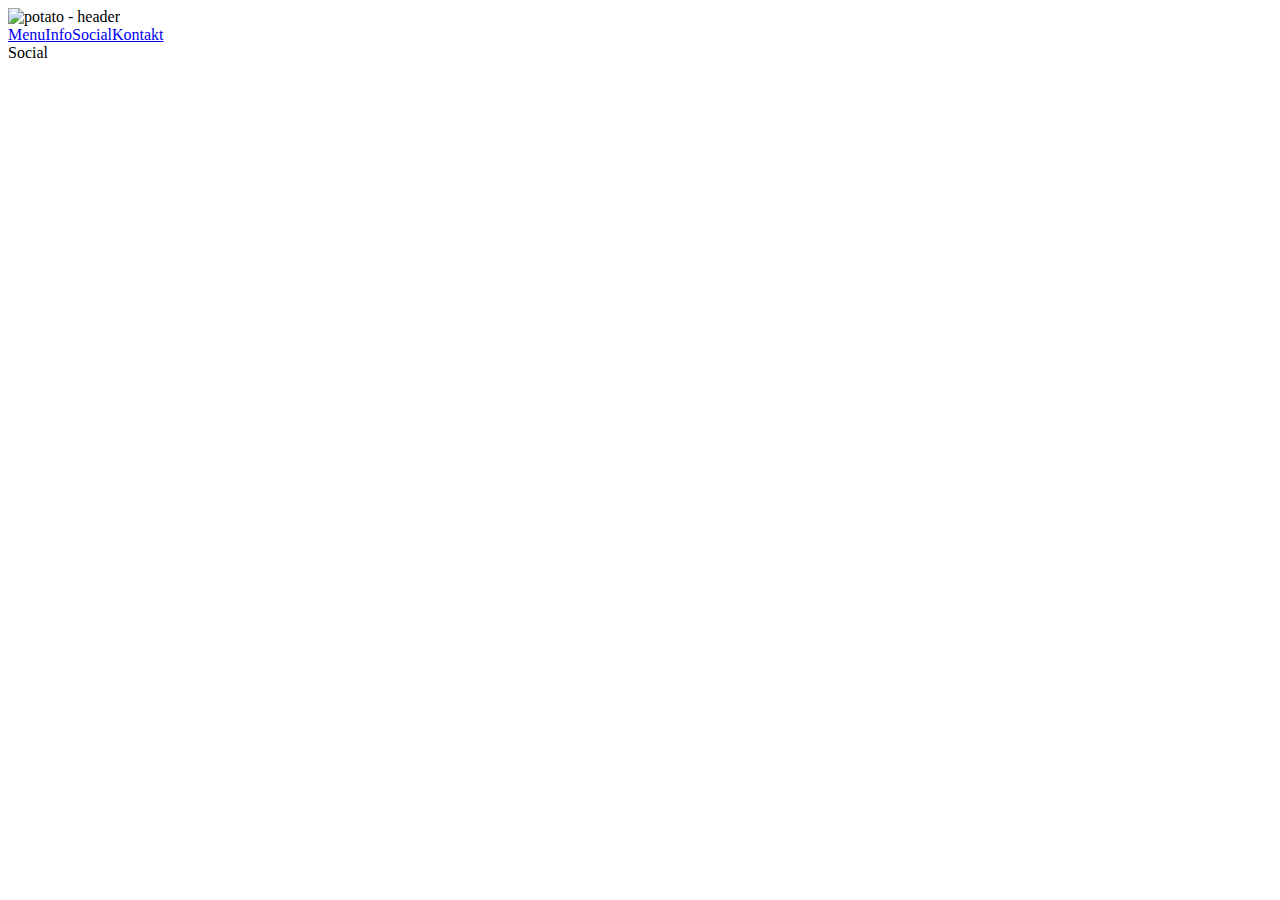
==== social.html @ dd363699 "Add files via upload" ====
<!doctype html>
<html lang="pl">

<head>
    <meta charset="utf-8" />
    <meta name="viewport" content="width=device-width, initial-scale=1.0">

    <title>Fhame</title>

    <link href="https://fonts.googleapis.com/css2?family=Teko&display=swap" rel="stylesheet">
    <link rel="icon" href="ikona.ico">
    <link rel="shortcut icon" href="Icon\Icon.ico" type="image/x-icon">

    <link rel="stylesheet" href="Style.css">

    <style>
    </style>
</head>

<body>
    <div id="wrapper">
        <header>
            <img class="big" src="Icon\baner.png" alt="potato - header" />
        </header>

        <nav>
            <a class="menu" href="index.html">Menu</a><a class="menu" href="Informacje.html">Info</a><a class="menu active" href="Social.html">Social</a><a class="menu" href="Kontakt.html">Kontakt</a>
        </nav>

        <section>
            <article></article>
        </section>
        <footer></footer>
    </div>

    <div id="patch508">
        <a>Social</a><br />
    </div>
</body>

</html>
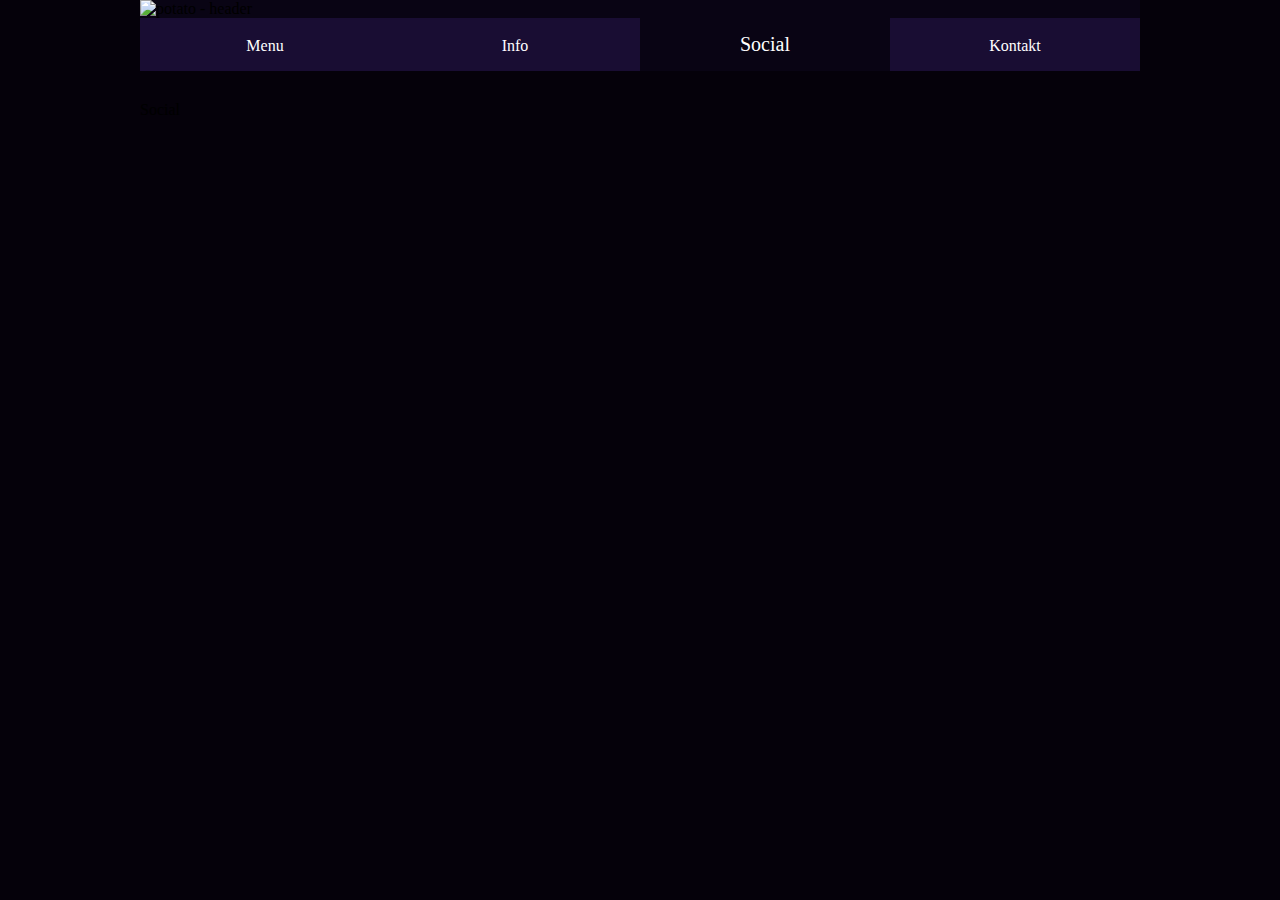
==== commit e1190b25: "Update social.html" ====
--- a/social.html
+++ b/social.html
@@ -11,7 +11,7 @@
     <link rel="icon" href="ikona.ico">
     <link rel="shortcut icon" href="Icon\Icon.ico" type="image/x-icon">
 
-    <link rel="stylesheet" href="Style.css">
+    <link rel="stylesheet" href="style.css">
 
     <style>
     </style>
@@ -38,4 +38,4 @@
     </div>
 </body>
 
-</html>+</html>
--- a/style.css
+++ b/style.css
@@ -0,0 +1,87 @@
+* {
+    margin: 0;
+    padding: 0;
+    font-family: 'Comic Sans MS';
+    box-sizing: border-box;
+}
+
+body {
+    background-color: #05010a
+}
+
+#patch508 {
+    max-width: 1000px;
+    max-height: 10000px;
+    margin: 0 auto;
+    background-color: #05010a;
+}
+
+#wrapper {
+    max-width: 1000px;
+    max-height: 10000px;
+    margin: 0 auto;
+    background-color: #090414;
+}
+
+header img {
+    width: 100%;
+    display: block;
+}
+
+@media (max-width:800px) {
+    nav a {
+        width: 50%;
+    }
+}
+
+@media (max-width:500px) {
+    nav a {
+        width: 100%;
+    }
+}
+
+nav {
+    background-color: #190d33;
+}
+
+    nav a {
+        display: inline-block;
+        width: 25%;
+        padding: 15px 30px;
+        color: white;
+        text-decoration: none;
+        text-align: center;
+    }
+
+a.menu:hover {
+    font-size: 20px;
+    color: white;
+    background-color: #3e1d85;
+}
+
+.active {
+    font-size: 20px;
+    color: white;
+    background-color: #090414;
+}
+
+article {
+    margin-top: 30px;
+    margin-bottom: 30px;
+}
+
+h1 {
+    font-size: 30px;
+    text-align: center;
+    margin: 0 10% 30px;
+}
+
+article p {
+    text-align: center;
+    line-height: 30px;
+    font-size: 18px;
+}
+
+iframe {
+    margin: 30px 225px;
+}
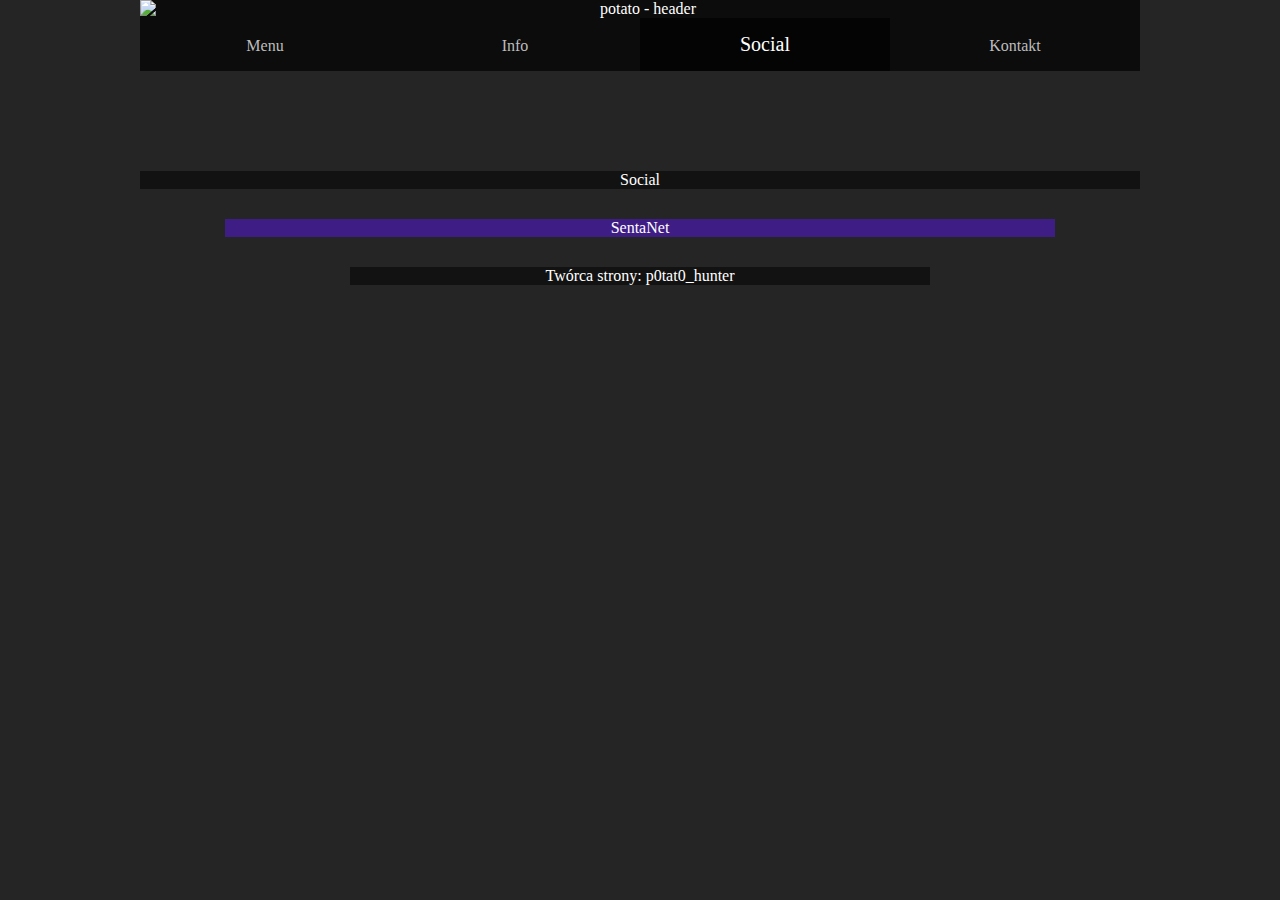
==== commit 95b9921c: "Update social.html" ====
--- a/social.html
+++ b/social.html
@@ -24,7 +24,7 @@
         </header>
 
         <nav>
-            <a class="menu" href="index.html">Menu</a><a class="menu" href="Informacje.html">Info</a><a class="menu active" href="Social.html">Social</a><a class="menu" href="Kontakt.html">Kontakt</a>
+            <a class="menu" href="index.html">Menu</a><a class="menu" href="info.html">Info</a><a class="menu active" href="social.html">Social</a><a class="menu" href="kontact.html">Kontakt</a>
         </nav>
 
         <section>
@@ -36,6 +36,14 @@
     <div id="patch508">
         <a>Social</a><br />
     </div>
+    
+    <div>
+        <p>SentaNet</p>
+    </div>
+
+    <footer>
+        <p>Twórca strony: p0tat0_hunter</p>
+    </footer>
 </body>
 
 </html>
--- a/style.css
+++ b/style.css
@@ -6,21 +6,26 @@
 }
 
 body {
-    background-color: #05010a
+    background-color: #252525
 }
 
 #patch508 {
     max-width: 1000px;
     max-height: 10000px;
     margin: 0 auto;
-    background-color: #05010a;
+    color: white;
+    background-color: #121212;
 }
 
 #wrapper {
     max-width: 1000px;
     max-height: 10000px;
     margin: 0 auto;
-    background-color: #090414;
+    background-color: #0C0C0C;
+}
+
+footer {
+    background-color: #121212;
 }
 
 header img {
@@ -41,14 +46,14 @@
 }
 
 nav {
-    background-color: #190d33;
+    background-color: #0C0C0C;
 }
 
     nav a {
         display: inline-block;
         width: 25%;
         padding: 15px 30px;
-        color: white;
+        color: #BDBDBD;
         text-decoration: none;
         text-align: center;
     }
@@ -56,32 +61,53 @@
 a.menu:hover {
     font-size: 20px;
     color: white;
-    background-color: #3e1d85;
+    background-color: #BDBDBD;
 }
 
 .active {
     font-size: 20px;
     color: white;
-    background-color: #090414;
+    background-color: #040404;
 }
 
 article {
-    margin-top: 30px;
+    margin-top: 0px;
     margin-bottom: 30px;
+    color: white;
 }
 
 h1 {
     font-size: 30px;
     text-align: center;
+    color: white;
     margin: 0 10% 30px;
+    background-color: #232323;
 }
 
 article p {
     text-align: center;
     line-height: 30px;
+    color: white;
     font-size: 18px;
 }
 
 iframe {
+    margin: 0px 225px;
+}
+
+div {
     margin: 30px 225px;
+    background-color: #3e1d85;
+    color: white;
+    text-align: center;
 }
+
+footer {
+    margin: 30px 350px;
+    margin-bottom: 100px;
+    background-color: #121212;
+    color: white;
+    text-align: center;
+}
+
+
